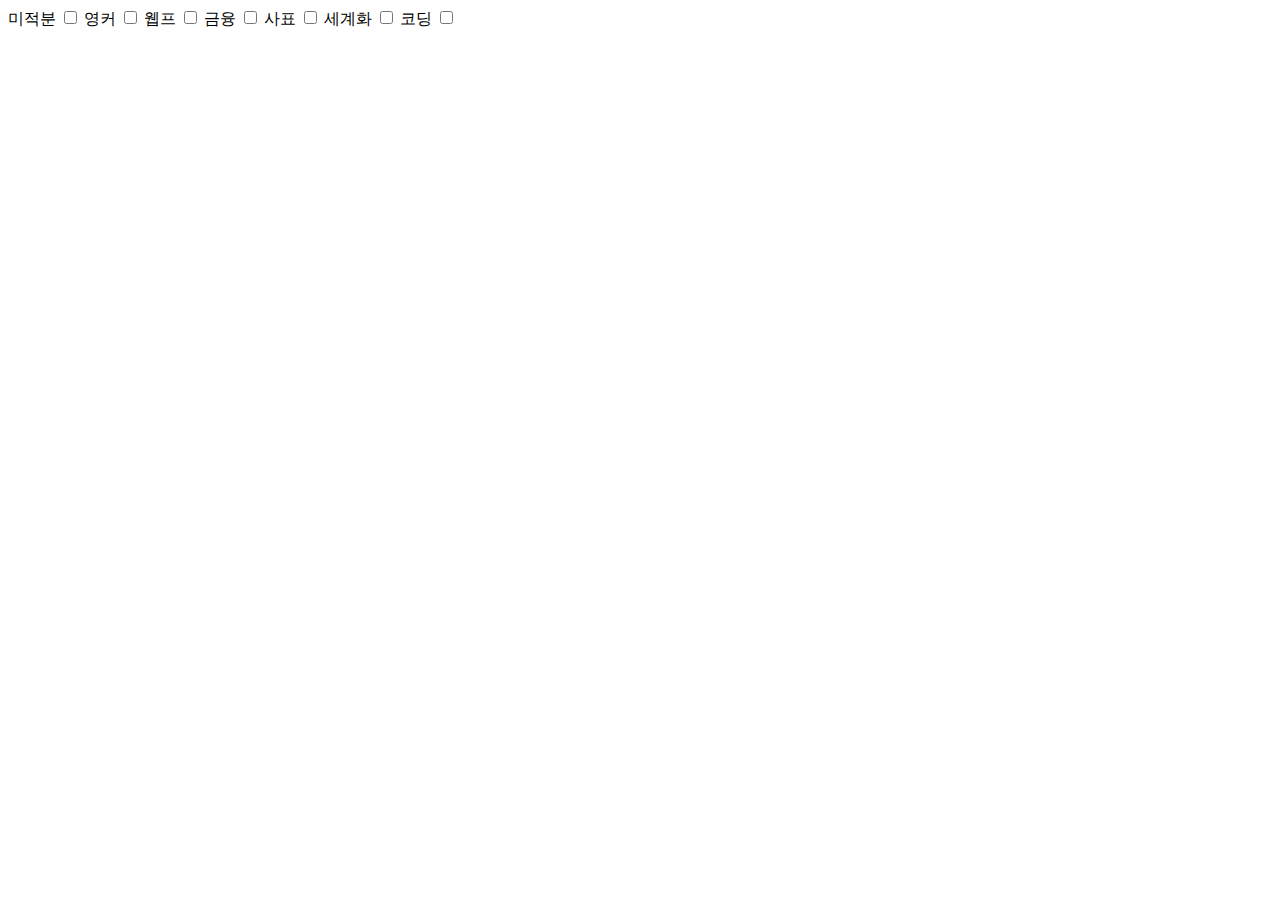
==== 체크리스트.html @ c24b85b3 "push" ====
<!DOCTYPE html>
<html lang="en">
<head>
    <meta charset="UTF-8">
    <meta http-equiv="X-UA-Compatible" content="IE=edge">
    <meta name="viewport" content="width=device-width, initial-scale=1.0">
    <title>주간체크리스트</title>
</head>
<body>
    <label> 미적분 <input type="checkbox">
    <label> 영커 <input type="checkbox">
    <label> 웹프 <input type="checkbox">
    <label> 금융 <input type="checkbox">
    <label> 사표 <input type="checkbox">
    <label> 세계화 <input type="checkbox">
    <label> 코딩 <input type="checkbox">

</body>
</html>
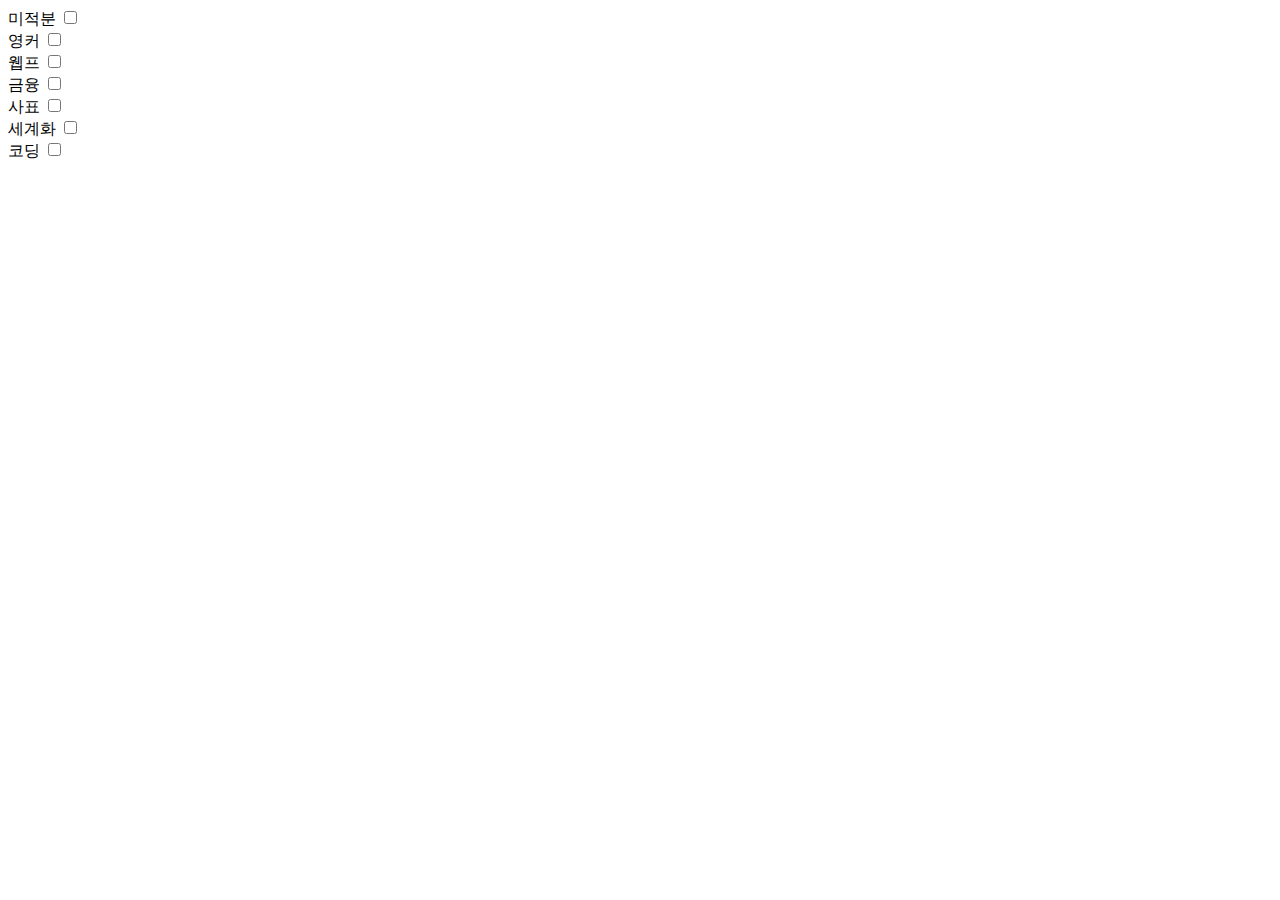
==== commit c4e8c1d0: "push" ====
--- a/체크리스트.html
+++ b/체크리스트.html
@@ -7,13 +7,13 @@
     <title>주간체크리스트</title>
 </head>
 <body>
-    <label> 미적분 <input type="checkbox">
-    <label> 영커 <input type="checkbox">
-    <label> 웹프 <input type="checkbox">
-    <label> 금융 <input type="checkbox">
-    <label> 사표 <input type="checkbox">
-    <label> 세계화 <input type="checkbox">
-    <label> 코딩 <input type="checkbox">
+    <label> 미적분 <input type="checkbox"><br>
+    <label> 영커 <input type="checkbox"><br>
+    <label> 웹프 <input type="checkbox"><br>
+    <label> 금융 <input type="checkbox"><br>
+    <label> 사표 <input type="checkbox"><br>
+    <label> 세계화 <input type="checkbox"><br>
+    <label> 코딩 <input type="checkbox"><br>
 
 </body>
 </html>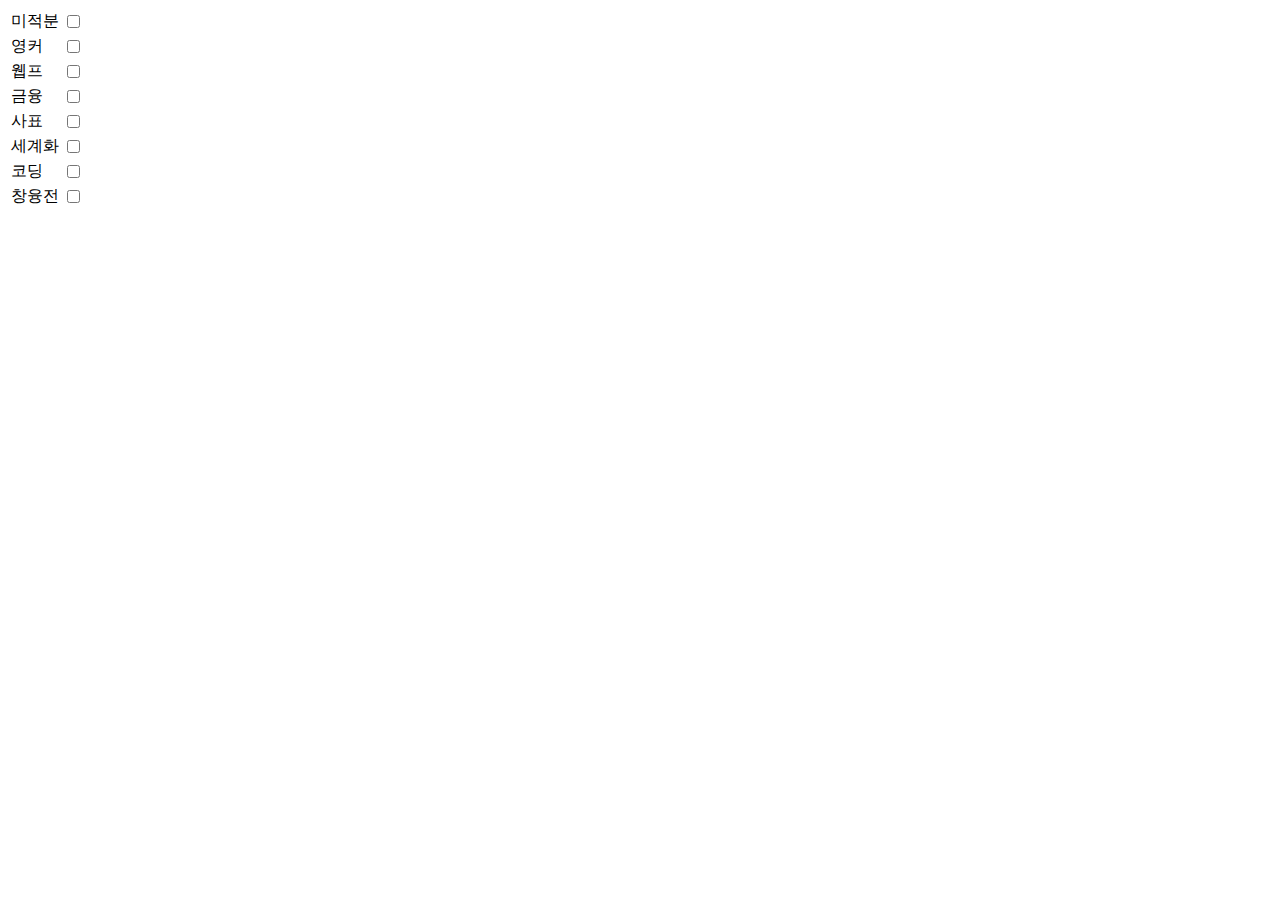
==== commit 94d9fd88: "push" ====
--- a/체크리스트.html
+++ b/체크리스트.html
@@ -1,19 +1,47 @@
 <!DOCTYPE html>
 <html lang="en">
+    
 <head>
     <meta charset="UTF-8">
     <meta http-equiv="X-UA-Compatible" content="IE=edge">
     <meta name="viewport" content="width=device-width, initial-scale=1.0">
     <title>주간체크리스트</title>
 </head>
+
 <body>
-    <label> 미적분 <input type="checkbox"><br>
-    <label> 영커 <input type="checkbox"><br>
-    <label> 웹프 <input type="checkbox"><br>
-    <label> 금융 <input type="checkbox"><br>
-    <label> 사표 <input type="checkbox"><br>
-    <label> 세계화 <input type="checkbox"><br>
-    <label> 코딩 <input type="checkbox"><br>
+    <table>
+        <tr>
+            <td>미적분</td>
+            <td><input type="checkbox"></td>
+        </tr>
+        <tr>
+            <td>영커</td>
+            <td><input type="checkbox"></td>
+        </tr>
+        <tr>
+            <td>웹프</td>
+            <td><input type="checkbox"></td>
+        </tr>
+        <tr>
+            <td>금융</td>
+            <td><input type="checkbox"></td>
+        </tr>
+        <tr>
+            <td>사표</td>
+            <td><input type="checkbox"></td>
+        </tr>        <tr>
+            <td>세계화</td>
+            <td><input type="checkbox"></td>
+        </tr>
+        <tr>
+            <td>코딩</td>
+            <td><input type="checkbox"></td>
+        </tr>
+        <tr>
+            <td>창융전</td>
+            <td><input type="checkbox"></td>
+        </tr>
+    </table>
+</body>
 
-</body>
 </html>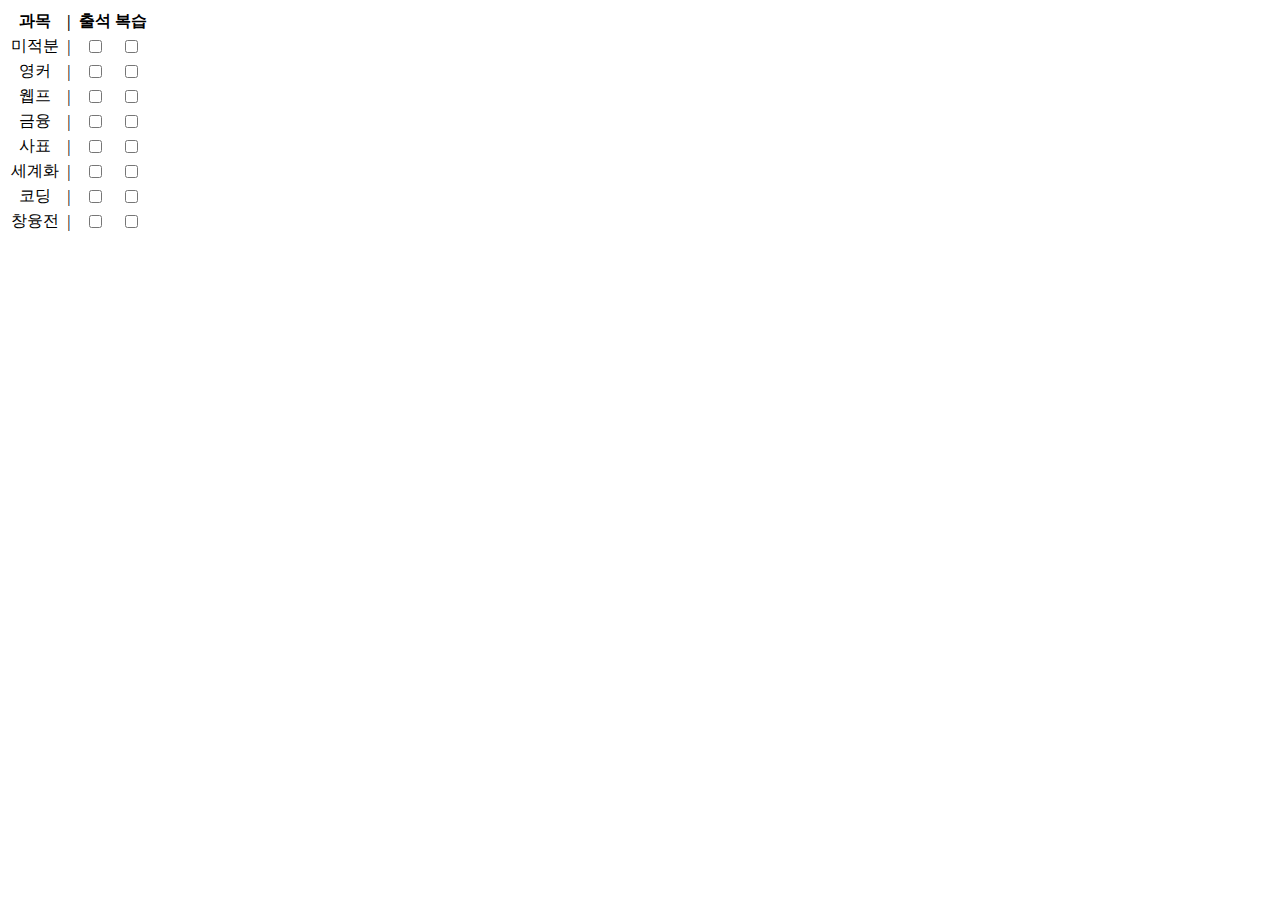
==== commit 4b121ddc: "push" ====
--- a/체크리스트.html
+++ b/체크리스트.html
@@ -1,6 +1,6 @@
 <!DOCTYPE html>
 <html lang="en">
-    
+
 <head>
     <meta charset="UTF-8">
     <meta http-equiv="X-UA-Compatible" content="IE=edge">
@@ -10,35 +10,58 @@
 
 <body>
     <table>
-        <tr>
+        <tr align="center">
+            <th>과목</th>
+            <th>&nbsp|&nbsp</th>
+            <th>출석</th>
+            <th>복습</th>
+        </tr>
+        <tr align="center">
             <td>미적분</td>
+            <td>&nbsp|&nbsp</td>
+            <td><input type="checkbox"></td>
             <td><input type="checkbox"></td>
         </tr>
-        <tr>
+        <tr align="center">
             <td>영커</td>
+            <td>&nbsp|&nbsp</td>
+            <td><input type="checkbox"></td>
             <td><input type="checkbox"></td>
         </tr>
-        <tr>
+        <tr align="center">
             <td>웹프</td>
+            <td>&nbsp|&nbsp</td>
+            <td><input type="checkbox"></td>
             <td><input type="checkbox"></td>
         </tr>
-        <tr>
+        <tr align="center">
             <td>금융</td>
+            <td>&nbsp|&nbsp</td>
+            <td><input type="checkbox"></td>
             <td><input type="checkbox"></td>
         </tr>
-        <tr>
+        <tr align="center">
             <td>사표</td>
+            <td>&nbsp|&nbsp</td>
             <td><input type="checkbox"></td>
-        </tr>        <tr>
-            <td>세계화</td>
             <td><input type="checkbox"></td>
         </tr>
-        <tr>
-            <td>코딩</td>
+        <tr align="center">
+            <td>세계화</td>
+            <td>&nbsp|&nbsp</td>
+            <td><input type="checkbox"></td>
             <td><input type="checkbox"></td>
         </tr>
-        <tr>
+        <tr align="center">
+            <td>코딩</td>
+            <td>&nbsp|&nbsp</td>
+            <td><input type="checkbox"></td>
+            <td><input type="checkbox"></td>
+        </tr>
+        <tr align="center">
             <td>창융전</td>
+            <td>&nbsp|&nbsp</td>
+            <td><input type="checkbox"></td>
             <td><input type="checkbox"></td>
         </tr>
     </table>
